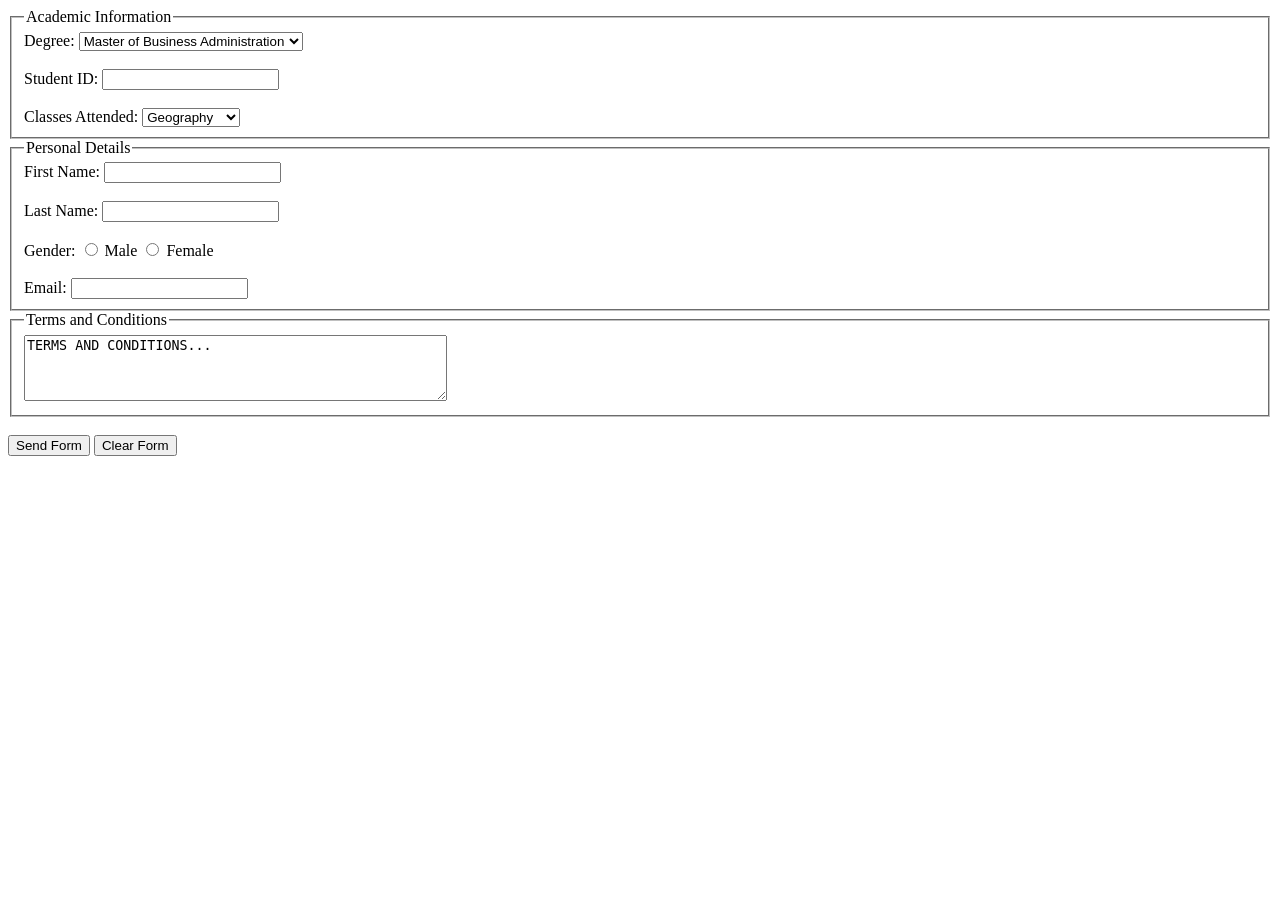
==== form.html @ 8a41f3c9 "first commit" ====
<!DOCTYPE html>
<html lang="en">
<head>
    <meta charset="UTF-8">
    <meta name="viewport" content="width=device-width, initial-scale=1.0">
    <title>FORM</title>
</head>
<body>
    <form>
        <fieldset>
            <legend>Academic Information</legend>
            <label for="degree">Degree:</label>
            <select id="degree" name="degree">
                <option value="mba">Master of Business Administration</option>
            </select><br><br>
            <label for="studentID">Student ID:</label>
            <input type="text" id="studentID" name="studentID"><br><br>

            <label for="classes">Classes Attended:</label>
            <select id="classes" name="classes">
                <option value="geography">Geography</option>
                <option value="mathematics">Mathematics</option>
                <option value="english">English</option>
            </select>
        </fieldset>
        
        <fieldset>
            <legend>Personal Details</legend>
            <label for="firstName">First Name:</label>
            <input type="text" id="firstName" name="firstName"><br><br>

            <label for="lastName">Last Name:</label>
            <input type="text" id="lastName" name="lastName"><br><br>

            <label for="gender">Gender:</label>
            <input type="radio" id="male" name="gender" value="male">
            <label for="male">Male</label>
            <input type="radio" id="female" name="gender" value="female">
            <label for="female">Female</label><br><br>

            <label for="email">Email:</label>
            <input type="email" id="email" name="email">
        </fieldset>

        <fieldset>
            <legend>Terms and Conditions</legend>
            <textarea id="terms" name="terms" rows="4" cols="50">TERMS AND CONDITIONS...</textarea>
        </fieldset><br>

        <button type="submit">Send Form</button>
        <button type="reset">Clear Form</button>
    </form>
</body>
</html>
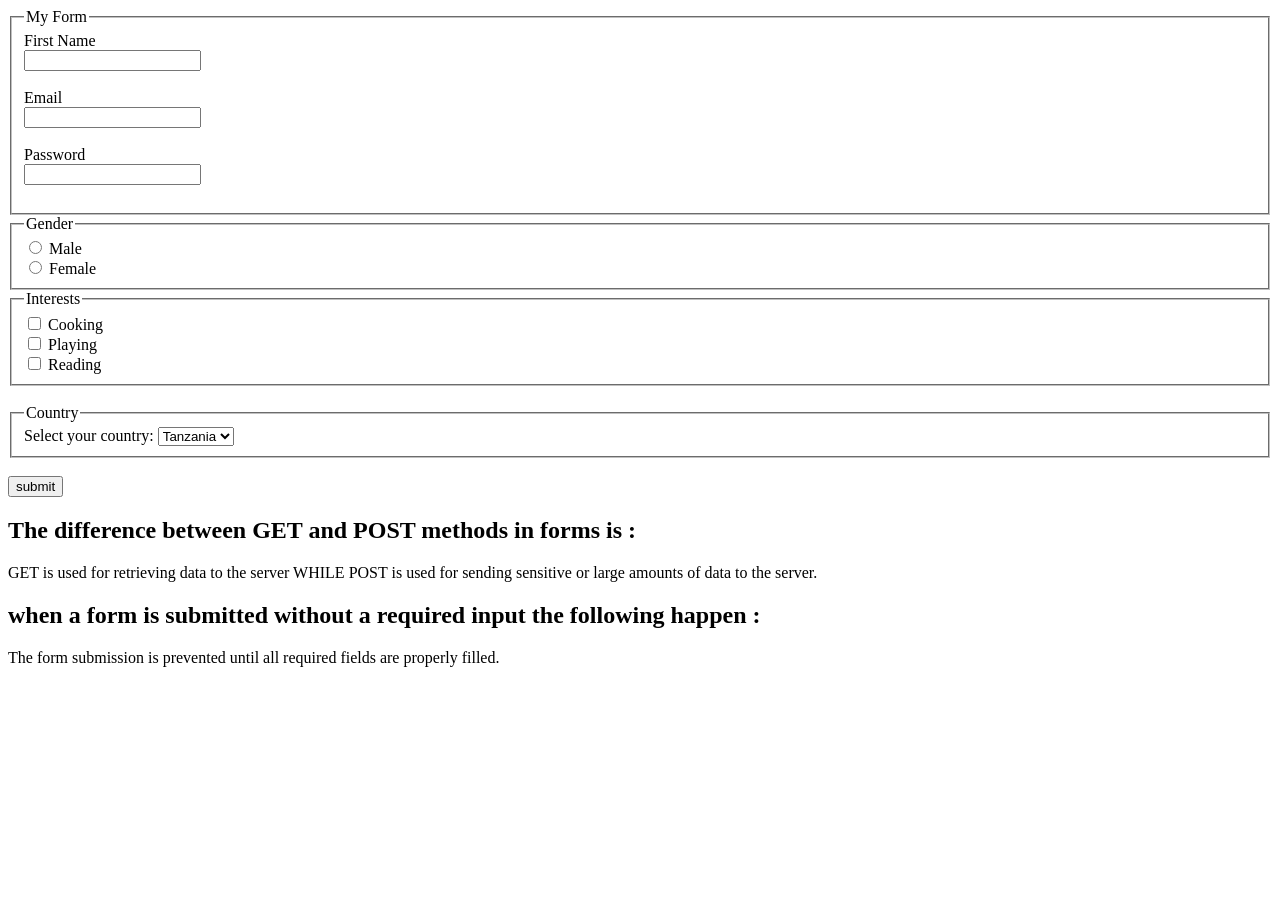
==== commit 5b6cb320: "second commit" ====
--- a/form.html
+++ b/form.html
@@ -3,52 +3,64 @@
 <head>
     <meta charset="UTF-8">
     <meta name="viewport" content="width=device-width, initial-scale=1.0">
-    <title>FORM</title>
+    <title>My Form</title>
 </head>
 <body>
+    
     <form>
-        <fieldset>
-            <legend>Academic Information</legend>
-            <label for="degree">Degree:</label>
-            <select id="degree" name="degree">
-                <option value="mba">Master of Business Administration</option>
-            </select><br><br>
-            <label for="studentID">Student ID:</label>
-            <input type="text" id="studentID" name="studentID"><br><br>
+    <fieldset>
+    <legend>My Form</legend>
+    <label for="fname">First Name</label><br>
+    <input type="text" name="fname"><br><br>
 
-            <label for="classes">Classes Attended:</label>
-            <select id="classes" name="classes">
-                <option value="geography">Geography</option>
-                <option value="mathematics">Mathematics</option>
-                <option value="english">English</option>
-            </select>
-        </fieldset>
-        
-        <fieldset>
-            <legend>Personal Details</legend>
-            <label for="firstName">First Name:</label>
-            <input type="text" id="firstName" name="firstName"><br><br>
+    <label for="email">Email</label><br>
+    <input type="email"><br><br>
 
-            <label for="lastName">Last Name:</label>
-            <input type="text" id="lastName" name="lastName"><br><br>
+    <label for="pwd">Password</label><br>
+    <input type="password"><br><br>
+</fieldset>
 
-            <label for="gender">Gender:</label>
-            <input type="radio" id="male" name="gender" value="male">
-            <label for="male">Male</label>
-            <input type="radio" id="female" name="gender" value="female">
-            <label for="female">Female</label><br><br>
+    <fieldset>
+        <legend>Gender</legend>
+        <input type="radio" name="gender" value="male" >
+        <label for="male">Male</label><br>
 
-            <label for="email">Email:</label>
-            <input type="email" id="email" name="email">
-        </fieldset>
+        <input type="radio" name="gender" value="female">
+        <label for="female">Female</label><br>
+    </fieldset>
 
-        <fieldset>
-            <legend>Terms and Conditions</legend>
-            <textarea id="terms" name="terms" rows="4" cols="50">TERMS AND CONDITIONS...</textarea>
-        </fieldset><br>
+    <fieldset>
+        <legend>Interests</legend>
+        <input type="checkbox" name="interests" value="cooking">
+        <label for="cooking">Cooking</label><br>
 
-        <button type="submit">Send Form</button>
-        <button type="reset">Clear Form</button>
-    </form>
+        <input type="checkbox" name="interests" value="playing">
+        <label for="playing">Playing</label><br>
+
+        <input type="checkbox" id="reading" name="interests" value="reading">
+        <label for="reading">Reading</label>
+    </fieldset>
+    <br>
+
+    <fieldset>
+        <legend>Country</legend>
+        <label for="country">Select your country:</label>
+        <select name="country">
+            <option value="tanzania">Tanzania</option>
+            <option value="somalia">somalia</option>
+            <option value="Libya">libya</option>
+            <option value="burundi">Burundi</option>
+        </select>
+    </fieldset>
+    <br>
+
+    <button type="submit" id="ok">submit</button>
+    
+</form>
+
+<h2>The difference between GET and POST methods in forms is :</h2>
+<p>GET is used for retrieving data to the server WHILE POST is used for sending sensitive or large amounts of data to the server.</p>
+<h2>when a form is submitted without a required input the following happen :</h2>
+<p>The form submission is prevented until all required fields are properly filled.</p>
 </body>
 </html>
